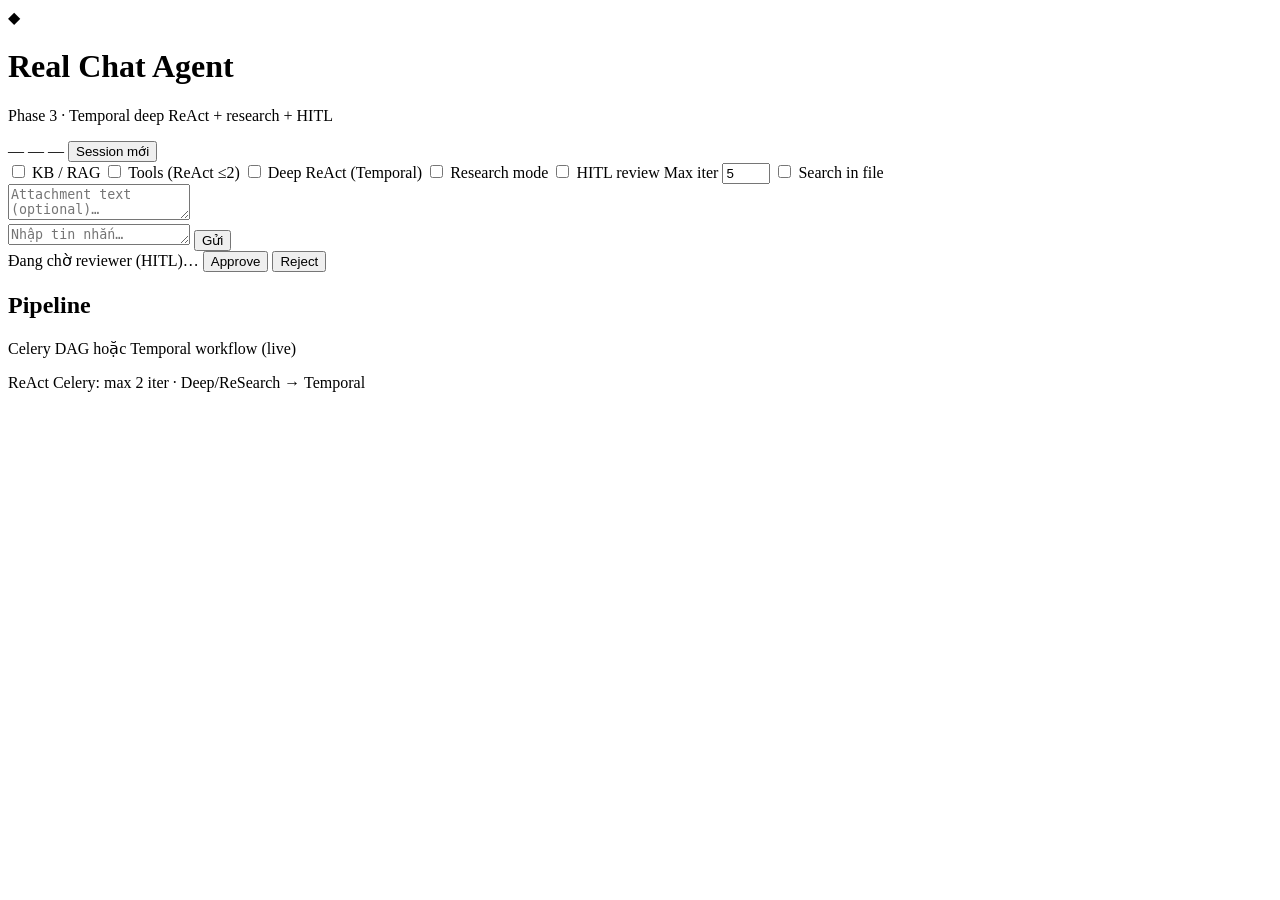
==== ui/index.html @ d6c44b69 "phase 3" ====
<!DOCTYPE html>
<html lang="vi">
<head>
  <meta charset="UTF-8" />
  <meta name="viewport" content="width=device-width, initial-scale=1" />
  <title>Real Chat Agent</title>
  <link rel="stylesheet" href="/assets/styles.css" />
</head>
<body>
  <div class="app">
    <header class="header">
      <div class="brand">
        <span class="brand-mark">◆</span>
        <div>
          <h1>Real Chat Agent</h1>
          <p class="subtitle">Phase 3 · Temporal deep ReAct + research + HITL</p>
        </div>
      </div>
      <div class="header-meta">
        <span id="workflow-badge" class="badge">—</span>
        <span id="runtime-badge" class="badge runtime">—</span>
        <span id="session-label" class="session-id">—</span>
        <button type="button" id="new-session-btn" class="btn ghost">Session mới</button>
      </div>
    </header>

    <main class="main">
      <section class="chat-panel" aria-label="Chat">
        <div id="messages" class="messages" role="log" aria-live="polite"></div>
        <form id="compose" class="compose" autocomplete="off">
          <div class="compose-options">
            <label class="chk"><input type="checkbox" id="opt-kb" /> KB / RAG</label>
            <label class="chk"><input type="checkbox" id="opt-tools" /> Tools (ReAct ≤2)</label>
            <label class="chk"><input type="checkbox" id="opt-deep" /> Deep ReAct (Temporal)</label>
            <label class="chk"><input type="checkbox" id="opt-research" /> Research mode</label>
            <label class="chk"><input type="checkbox" id="opt-hitl" /> HITL review</label>
            <label class="chk max-iter">
              Max iter
              <input type="number" id="opt-max-iter" min="3" max="10" value="5" />
            </label>
            <label class="chk"><input type="checkbox" id="opt-scope-attachment" /> Search in file</label>
          </div>
          <textarea id="attachment" rows="2" placeholder="Attachment text (optional)…" class="attachment-input"></textarea>
          <div class="compose-row">
            <textarea id="input" rows="1" placeholder="Nhập tin nhắn…" aria-label="Tin nhắn"></textarea>
            <button type="submit" id="send-btn" class="btn primary">Gửi</button>
          </div>
        </form>
        <div id="hitl-bar" class="hitl-bar hidden" aria-live="polite">
          <span>Đang chờ reviewer (HITL)…</span>
          <button type="button" id="hitl-approve" class="btn primary">Approve</button>
          <button type="button" id="hitl-reject" class="btn ghost">Reject</button>
        </div>
      </section>

      <aside class="timeline-panel" aria-label="Workflow timeline">
        <h2>Pipeline</h2>
        <p class="timeline-hint">Celery DAG hoặc Temporal workflow (live)</p>
        <p id="react-note" class="react-note">ReAct Celery: max 2 iter · Deep/ReSearch → Temporal</p>
        <ol id="timeline" class="timeline"></ol>
        <div id="workflow-meta" class="workflow-meta"></div>
      </aside>
    </main>
  </div>
  <script src="/assets/app.js" type="module"></script>
</body>
</html>
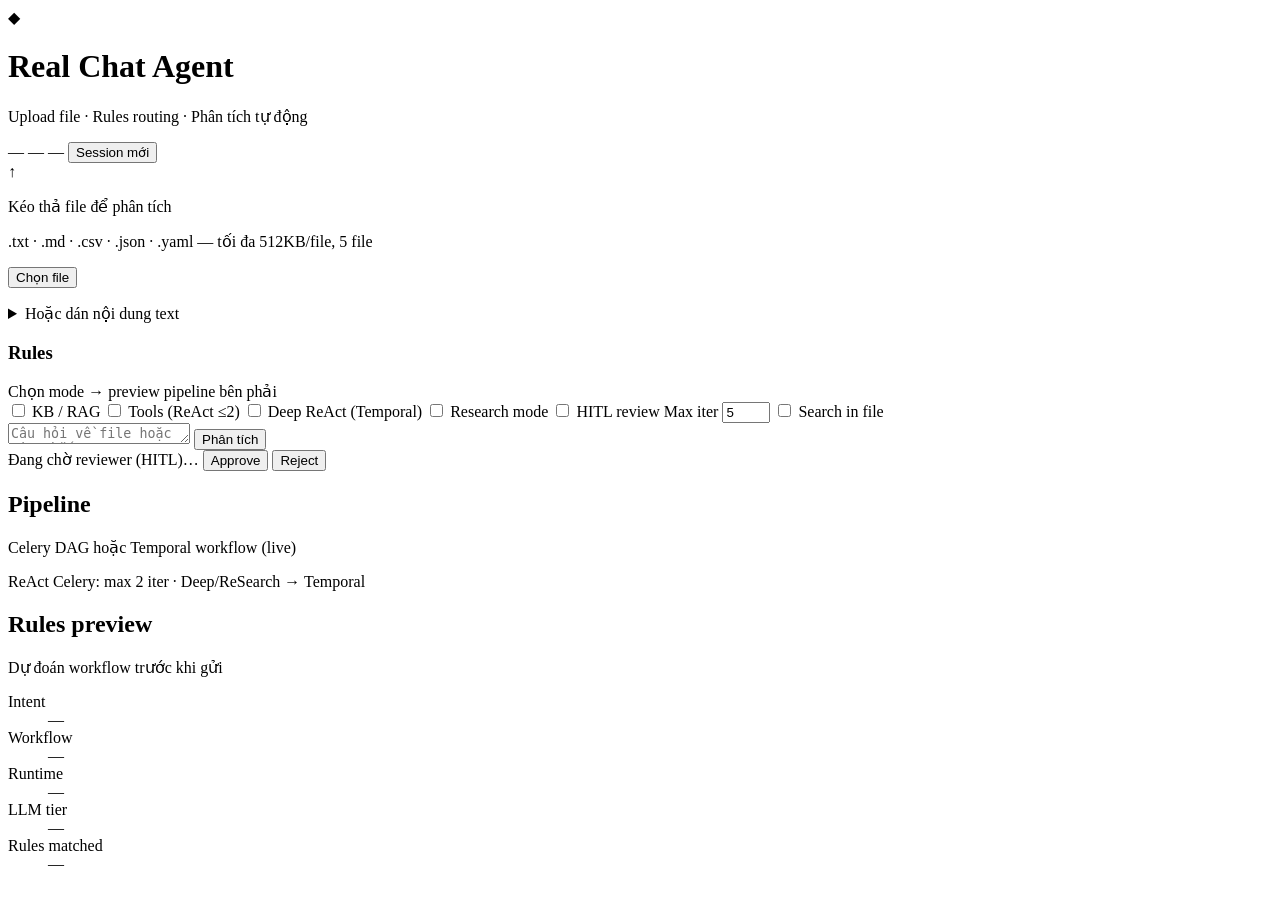
==== commit 32bd1ee4: "LLM assign" ====
--- a/ui/index.html
+++ b/ui/index.html
@@ -13,7 +13,7 @@
         <span class="brand-mark">◆</span>
         <div>
           <h1>Real Chat Agent</h1>
-          <p class="subtitle">Phase 3 · Temporal deep ReAct + research + HITL</p>
+          <p class="subtitle">Upload file · Rules routing · Phân tích tự động</p>
         </div>
       </div>
       <div class="header-meta">
@@ -28,22 +28,46 @@
       <section class="chat-panel" aria-label="Chat">
         <div id="messages" class="messages" role="log" aria-live="polite"></div>
         <form id="compose" class="compose" autocomplete="off">
-          <div class="compose-options">
-            <label class="chk"><input type="checkbox" id="opt-kb" /> KB / RAG</label>
-            <label class="chk"><input type="checkbox" id="opt-tools" /> Tools (ReAct ≤2)</label>
-            <label class="chk"><input type="checkbox" id="opt-deep" /> Deep ReAct (Temporal)</label>
-            <label class="chk"><input type="checkbox" id="opt-research" /> Research mode</label>
-            <label class="chk"><input type="checkbox" id="opt-hitl" /> HITL review</label>
-            <label class="chk max-iter">
-              Max iter
-              <input type="number" id="opt-max-iter" min="3" max="10" value="5" />
-            </label>
-            <label class="chk"><input type="checkbox" id="opt-scope-attachment" /> Search in file</label>
+          <div class="upload-section">
+            <div id="upload-zone" class="upload-zone" tabindex="0" role="button" aria-label="Upload file">
+              <input type="file" id="file-input" multiple hidden accept=".txt,.md,.csv,.json,.yaml,.yml,.log,.html,.xml,text/*" />
+              <div class="upload-zone-inner">
+                <span class="upload-icon">↑</span>
+                <p class="upload-title">Kéo thả file để phân tích</p>
+                <p class="upload-hint">.txt · .md · .csv · .json · .yaml — tối đa 512KB/file, 5 file</p>
+                <button type="button" id="browse-btn" class="btn ghost upload-browse">Chọn file</button>
+              </div>
+            </div>
+            <ul id="file-list" class="file-list" aria-label="Uploaded files"></ul>
+            <p id="upload-error" class="upload-error hidden" role="alert"></p>
+            <details class="paste-fallback">
+              <summary>Hoặc dán nội dung text</summary>
+              <textarea id="attachment" rows="2" placeholder="Dán nội dung file (optional)…" class="attachment-input"></textarea>
+            </details>
           </div>
-          <textarea id="attachment" rows="2" placeholder="Attachment text (optional)…" class="attachment-input"></textarea>
+
+          <div class="rules-section">
+            <div class="rules-head">
+              <h3>Rules</h3>
+              <span class="rules-sub">Chọn mode → preview pipeline bên phải</span>
+            </div>
+            <div class="compose-options">
+              <label class="chk"><input type="checkbox" id="opt-kb" /> KB / RAG</label>
+              <label class="chk"><input type="checkbox" id="opt-tools" /> Tools (ReAct ≤2)</label>
+              <label class="chk"><input type="checkbox" id="opt-deep" /> Deep ReAct (Temporal)</label>
+              <label class="chk"><input type="checkbox" id="opt-research" /> Research mode</label>
+              <label class="chk"><input type="checkbox" id="opt-hitl" /> HITL review</label>
+              <label class="chk max-iter">
+                Max iter
+                <input type="number" id="opt-max-iter" min="3" max="10" value="5" />
+              </label>
+              <label class="chk"><input type="checkbox" id="opt-scope-attachment" /> Search in file</label>
+            </div>
+          </div>
+
           <div class="compose-row">
-            <textarea id="input" rows="1" placeholder="Nhập tin nhắn…" aria-label="Tin nhắn"></textarea>
-            <button type="submit" id="send-btn" class="btn primary">Gửi</button>
+            <textarea id="input" rows="1" placeholder="Câu hỏi về file hoặc tin nhắn…" aria-label="Tin nhắn"></textarea>
+            <button type="submit" id="send-btn" class="btn primary">Phân tích</button>
           </div>
         </form>
         <div id="hitl-bar" class="hitl-bar hidden" aria-live="polite">
@@ -53,12 +77,26 @@
         </div>
       </section>
 
-      <aside class="timeline-panel" aria-label="Workflow timeline">
-        <h2>Pipeline</h2>
-        <p class="timeline-hint">Celery DAG hoặc Temporal workflow (live)</p>
-        <p id="react-note" class="react-note">ReAct Celery: max 2 iter · Deep/ReSearch → Temporal</p>
-        <ol id="timeline" class="timeline"></ol>
-        <div id="workflow-meta" class="workflow-meta"></div>
+      <aside class="sidebar" aria-label="Pipeline and rules">
+        <section class="timeline-panel">
+          <h2>Pipeline</h2>
+          <p class="timeline-hint">Celery DAG hoặc Temporal workflow (live)</p>
+          <p id="react-note" class="react-note">ReAct Celery: max 2 iter · Deep/ReSearch → Temporal</p>
+          <ol id="timeline" class="timeline"></ol>
+          <div id="workflow-meta" class="workflow-meta"></div>
+        </section>
+
+        <section class="rules-preview-panel" aria-live="polite">
+          <h2>Rules preview</h2>
+          <p class="timeline-hint">Dự đoán workflow trước khi gửi</p>
+          <dl id="rules-preview" class="rules-preview">
+            <div><dt>Intent</dt><dd id="preview-intent">—</dd></div>
+            <div><dt>Workflow</dt><dd id="preview-workflow">—</dd></div>
+            <div><dt>Runtime</dt><dd id="preview-runtime">—</dd></div>
+            <div><dt>LLM tier</dt><dd id="preview-llm">—</dd></div>
+            <div><dt>Rules matched</dt><dd id="preview-rules" class="mono">—</dd></div>
+          </dl>
+        </section>
       </aside>
     </main>
   </div>
